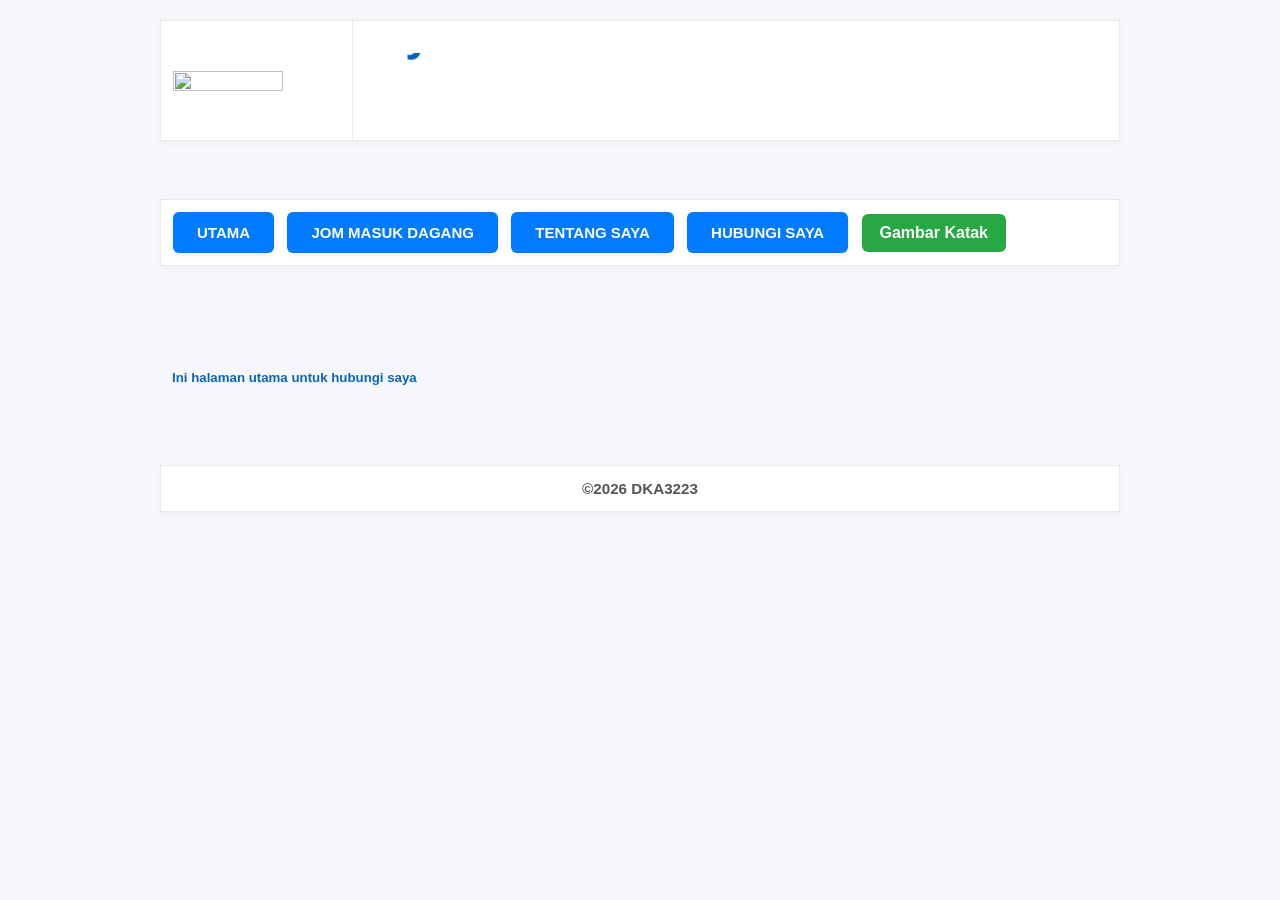
==== hubungisaya.html @ 8524df7c "Add files via upload" ====
<html>

  <head>

    <title>MY FIRST WEB</title>

    <link rel="stylesheet" href="style.css">

  </head>

 

  <body>

    <center>

     

      <table width="75%" border="2">

        <tr>

          <th width="20%"><img src="images\LOGO TUNGGAL KVDSAZI trasparent.png" width="100%" ></th>

          <th background="images/banner.jpg"><marquee direction="up"><font size="50">My First Web 1</font></marquee></th>

        </tr>

      </table>

     

      <br>

      <table width="75%" border="5">

        <tr>

          <td>

            <a href="index.html"><button>UTAMA</button></a>

            &nbsp;

            <a href="jommasukdvsazi.html"><button>JOM MASUK DAGANG</button></a>

            &nbsp;

            <a href="tentangsaya.html"><button>TENTANG SAYA</button></a>

            &nbsp;

            <a href="hubungisaya.html"><button>HUBUNGI SAYA</button></a>

            &nbsp;

            <a href="https://mrqiyud25.github.io/web-1/images/frog.gif" download>Gambar Katak</a>

          </td>

        </tr>

      </table>

     

      <br>

     

      <table width="75%">

        <tr>

          <td align="center">

            <marquee direction="down"><h5>Ini halaman utama untuk hubungi saya</h5></marquee>

          </td>

        </tr>

      </table>

     

      <br>

       

       <table width="75%" border="2">

        <tr>

          <th>&#169;2026 DKA3223</th>

        </tr>

      </table>

     

     

    </center>

  </body>

 

</html>
---- style.css ----
/* Global reset and base */
*{
    box-sizing: border-box;
}

body{
    margin: 0;
    font-family: Arial, "Helvetica Neue", Helvetica, sans-serif;
    background: #f5f7fa;
    color: #222;
    -webkit-font-smoothing: antialiased;
    -moz-osx-font-smoothing: grayscale;
}

/* Center tables used as layout in the HTML */
table{
    width: 75%;
    margin: 20px auto;
    border-collapse: collapse;
    color: #111;
}

/* Gentle card-like appearance for bordered tables */
table[border]{
    background: #ffffff;
    border: 1px solid rgba(0,0,0,0.08);
    box-shadow: 0 2px 6px rgba(20,20,40,0.04);
}

/* Header / banner area (first table) */
table:first-of-type th{
    padding: 12px;
    vertical-align: middle;
}

table:first-of-type th img{
    max-width: 110px;
    height: auto;
    display: block;
}

/* If the table uses the deprecated background attribute, keep the visual intent */
table:first-of-type th[background]{
    background-size: cover;
    background-position: center;
    color: #fff;
    height: 120px;
}

/* Typography tweaks for notices / marquee text */
marquee, marquee h5, marquee font{
    color: #0b63b8;
    font-weight: 700;
}

/* Navigation and buttons */
td{
    padding: 12px;
}

td a{ /* keep link wrappers from adding underline */
    text-decoration: none;
}

button{
    background-color: #007bff;
    color: white;
    padding: 12px 24px;
    border: none;
    border-radius: 6px;
    font-size: 15px;
    font-weight: 600;
    cursor: pointer;
    transition: transform 0.18s ease, box-shadow 0.18s ease, background-color 0.18s ease;
    box-shadow: 0 2px 6px rgba(2,6,23,0.08);
}

button:hover{
    background-color: #0056b3;
    transform: translateY(-3px);
    box-shadow: 0 6px 18px rgba(2,6,23,0.12);
}

button:active{
    background-color: #004085;
    transform: translateY(0);
    box-shadow: 0 2px 6px rgba(2,6,23,0.08);
}

/* Style anchors that are plain links (e.g., the download link) to look like buttons */
a[download]{
    display: inline-block;
    padding: 10px 18px;
    background: #28a745;
    color: #fff;
    border-radius: 6px;
    text-decoration: none;
    font-weight: 600;
}

/* Footer (last table) */
table:last-of-type th{
    text-align: center;
    background: transparent;
    padding: 14px 8px;
    color: #555;
    font-size: 0.95rem;
}

/* Small responsive tweak */
@media (max-width: 800px){
    table{width: 95%;}
    button{padding: 10px 16px; font-size: 14px}
    table:first-of-type th[background]{height: 90px}
}
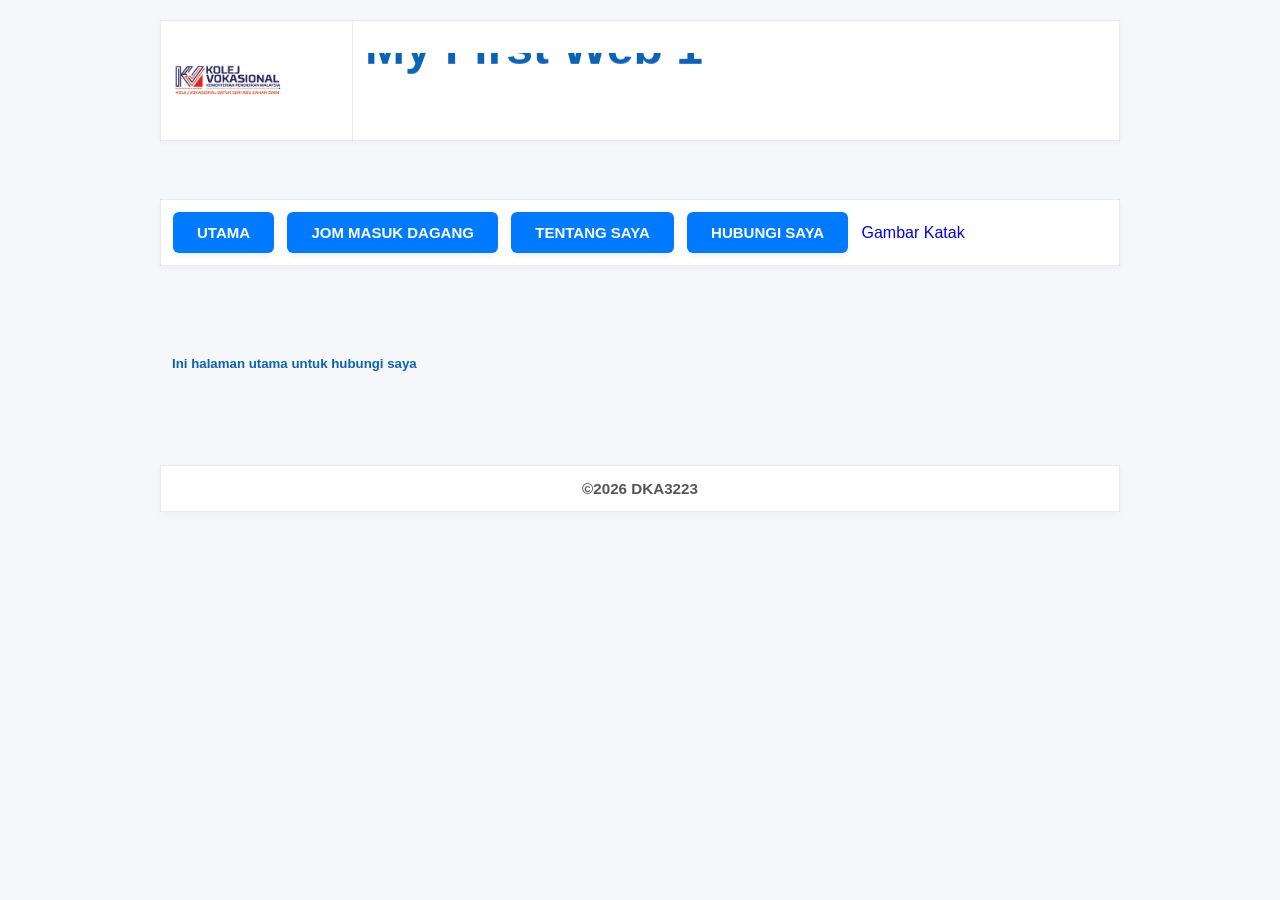
==== commit 790a5551: "Fix HTML structure and update button links" ====
--- a/hubungisaya.html
+++ b/hubungisaya.html
@@ -54,7 +54,7 @@
 
             &nbsp;
 
-            <a href="https://mrqiyud25.github.io/web-1/images/frog.gif" download>Gambar Katak</a>
+            <a href="katak.html">Gambar Katak</a>
 
           </td>
 
@@ -108,4 +108,4 @@
 
  
 
-</html>+</html>
